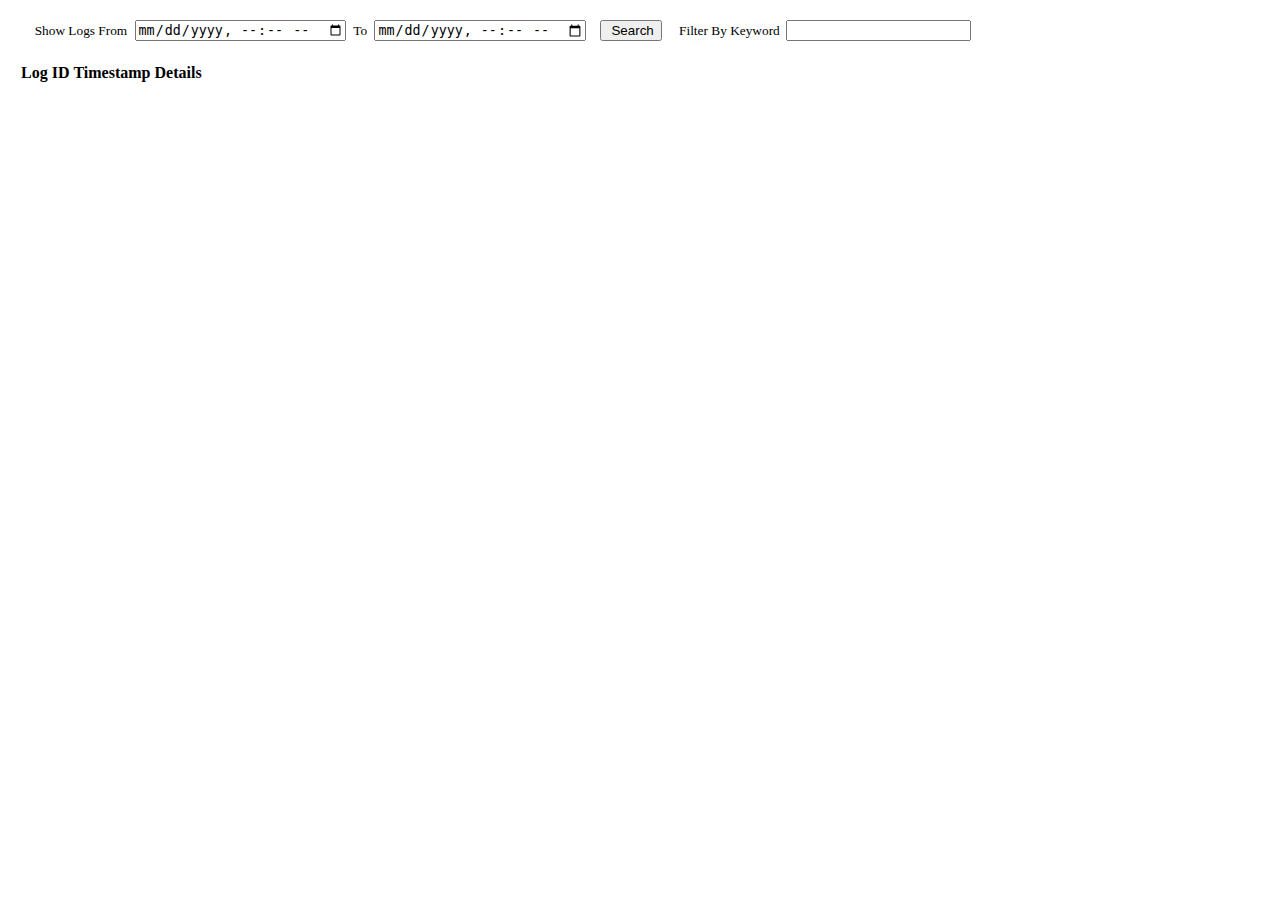
==== src/main/resources/templates/activityLogs.html @ d8b5ca50 "Logs completed" ====
<!DOCTYPE html>
<html lang="en" xmlns:th="http://www.thymeleaf.org">
<head>
    <meta charset="utf-8">
    <meta name="viewport" content="width=device-width, initial-scale=1.0, shrink-to-fit=no">
    <title>Activity Logs</title>
    <link rel="stylesheet" href="/assets/bootstrap/css/bootstrap.min.css">
    <link rel="stylesheet" href="/assets/fonts/fontawesome-all.min.css">
    <link rel="stylesheet" href="/assets/fonts/font-awesome.min.css">
    <link rel="stylesheet" href="/assets/fonts/fontawesome5-overrides.min.css">
    <link rel="stylesheet" href="/assets/css/Navbar-Right-Links-icons.css">
    <script src="/assets/js/axios.js"></script>
    <script src="/assets/js/jquery.js"></script>
    <script src="/assets/js/sweetalert.js"></script>
    <script src="/assets/js/utils.js"></script>

</head>
<body style="background: var(--bs-gray-200);">

<!--Header-->
<div th:replace="fragments.html :: header(tabIndex=3)"></div>

<div class="card" style="margin: 10px;padding: 10px;">
    <div class="card-body" style="padding: 0px;">
        <div class="container">
            <div class="row">
                <form method="post" action="/logs/find/">
                <div class="col-md-12">
                            <small class="form-text">&nbsp; Show Logs From&nbsp;</small>
                            <input type="datetime-local" name="dateFrom" th:value="${dateFrom}" required>

                            <small class="form-text">&nbsp;To&nbsp;</small>
                            <input type="datetime-local" name="dateTo" th:value="${dateTo}" required>

                            <button class="btn btn-primary" type="submit" style="margin-left: 10px;margin-right: 10px;"><i class="fas fa-search"></i>&nbsp;Search</button>

                    <small class="form-text">&nbsp;Filter By Keyword&nbsp;&nbsp;</small><input type="search" id="filter" name="filter" style="margin-right: 10px;">
                </div>
                </form>
            </div>
        </div>
    </div>
</div>
<div class="card" style="margin: 10px;">
    <div class="card-body" style="padding: 0px;box-shadow: -4px 4px 3px 0px var(--bs-gray-500);">
        <div class="table-responsive">
            <table class="table" id="tbl">
                <thead>
                <tr>
                    <th style="background: var(--bs-blue);text-align: center;color: var(--bs-card-bg);">Log ID</th>
                    <th style="background: var(--bs-blue);text-align: center;color: var(--bs-card-bg);">Timestamp</th>
                    <th style="background: var(--bs-blue);text-align: center;color: var(--bs-card-bg);">Details</th>
                </tr>
                </thead>
                <tbody>
                <tr th:each="log : ${list}">
                    <td style="text-align: right;padding: 4px;" th:text="${log.id}"></td>
                    <td style="text-align: center;padding: 4px;" th:text="${#temporals.format(log.timestampAct, 'dd-MM-yyyy hh:mm:ss')}"></td>
                    <td style="text-align: left;padding: 4px;" th:text="${log.details}"></td>
                </tr>
                </tbody>
            </table>
        </div>
    </div>
</div>

<!-- Setting Modal -->
<div th:replace="fragments.html :: config"></div>

<script src="/assets/bootstrap/js/bootstrap.min.js"></script>
</body>
</html>
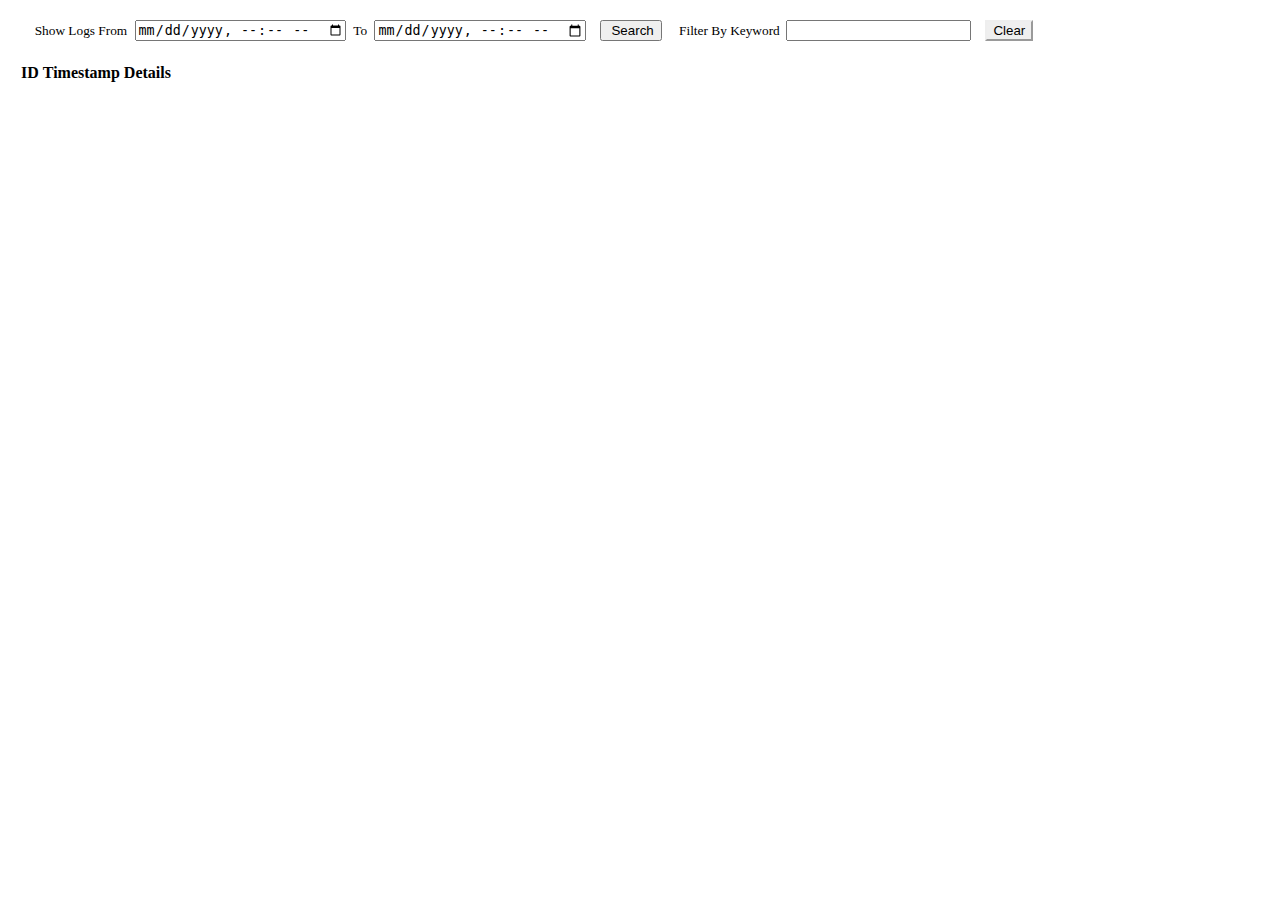
==== commit 8920a2fc: "Reports Completed" ====
--- a/src/main/resources/templates/activityLogs.html
+++ b/src/main/resources/templates/activityLogs.html
@@ -35,6 +35,8 @@
                             <button class="btn btn-primary" type="submit" style="margin-left: 10px;margin-right: 10px;"><i class="fas fa-search"></i>&nbsp;Search</button>
 
                     <small class="form-text">&nbsp;Filter By Keyword&nbsp;&nbsp;</small><input type="search" id="filter" name="filter" style="margin-right: 10px;">
+                    <button class="btn btn-danger" role="button" id="btnDelete" style="border-color: var(--bs-pink);" th:onClick="|confirmClearLogs('/logs/clear/')|"><i class="fas fa-trash"></i> Clear</button>
+
                 </div>
                 </form>
             </div>
@@ -47,7 +49,7 @@
             <table class="table" id="tbl">
                 <thead>
                 <tr>
-                    <th style="background: var(--bs-blue);text-align: center;color: var(--bs-card-bg);">Log ID</th>
+                    <th style="background: var(--bs-blue);text-align: center;color: var(--bs-card-bg);">ID</th>
                     <th style="background: var(--bs-blue);text-align: center;color: var(--bs-card-bg);">Timestamp</th>
                     <th style="background: var(--bs-blue);text-align: center;color: var(--bs-card-bg);">Details</th>
                 </tr>
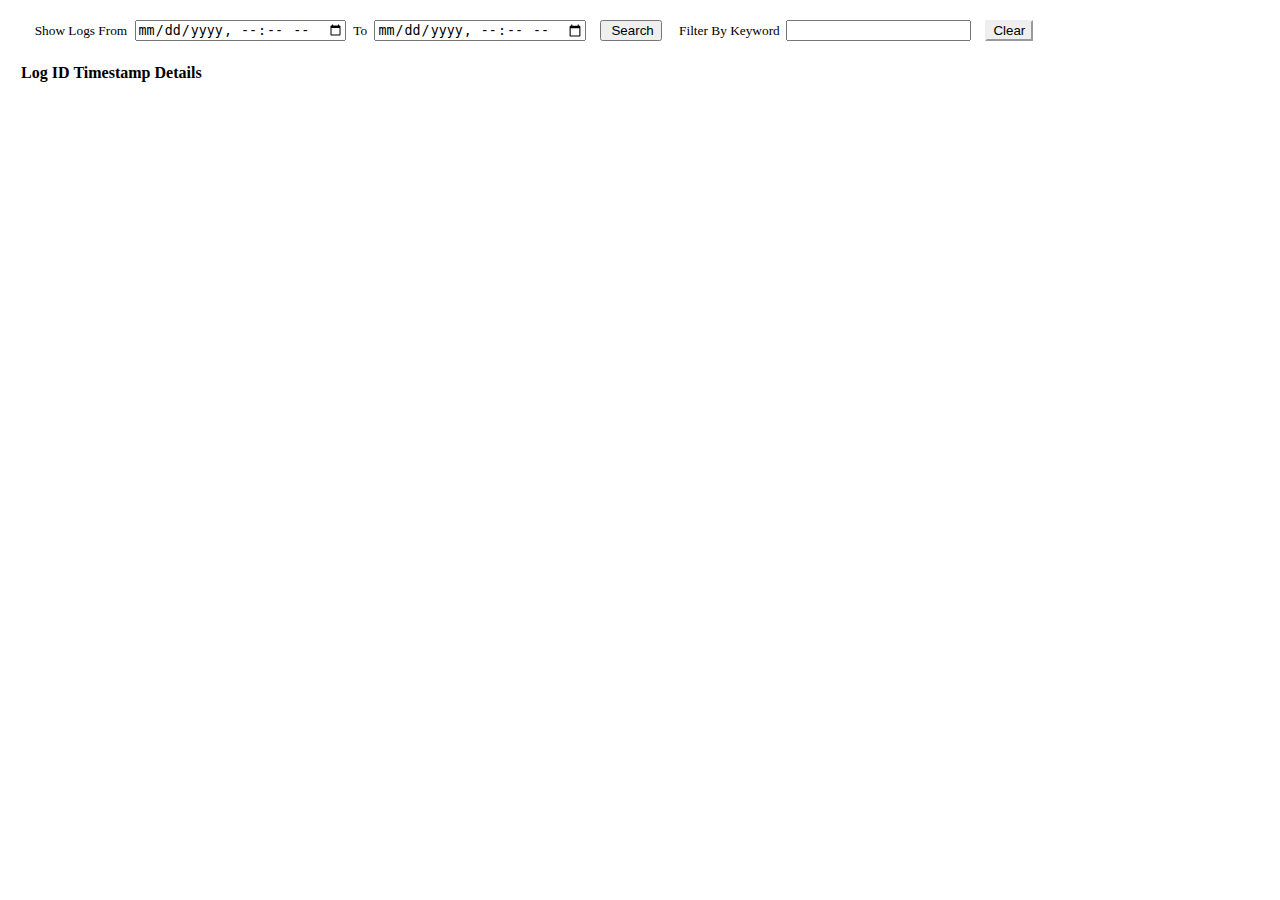
==== commit 253306f3: "receipt no, big round fields added. Referee update log bugs resolved." ====
--- a/src/main/resources/templates/activityLogs.html
+++ b/src/main/resources/templates/activityLogs.html
@@ -14,11 +14,13 @@
     <script src="/assets/js/sweetalert.js"></script>
     <script src="/assets/js/utils.js"></script>
 
+    <link href="/assets/css/select2.min.css" rel="stylesheet" />
+    <script src="/assets/js/select2.min.js"></script>
 </head>
 <body style="background: var(--bs-gray-200);">
 
 <!--Header-->
-<div th:replace="fragments.html :: header(tabIndex=3)"></div>
+<div th:replace="fragments.html :: header(tabIndex=4)"></div>
 
 <div class="card" style="margin: 10px;padding: 10px;">
     <div class="card-body" style="padding: 0px;">
@@ -35,8 +37,8 @@
                             <button class="btn btn-primary" type="submit" style="margin-left: 10px;margin-right: 10px;"><i class="fas fa-search"></i>&nbsp;Search</button>
 
                     <small class="form-text">&nbsp;Filter By Keyword&nbsp;&nbsp;</small><input type="search" id="filter" name="filter" style="margin-right: 10px;">
-                    <button class="btn btn-danger" role="button" id="btnDelete" style="border-color: var(--bs-pink);" th:onClick="|confirmClearLogs('/logs/clear/')|"><i class="fas fa-trash"></i> Clear</button>
 
+                    <button type="button" class="btn btn-danger" role="button" id="btnDelete" style="border-color: var(--bs-pink);" th:onClick="|confirmClearLogs('/logs/clear/')|"><i class="fas fa-trash"></i> Clear</button>
                 </div>
                 </form>
             </div>
@@ -49,7 +51,7 @@
             <table class="table" id="tbl">
                 <thead>
                 <tr>
-                    <th style="background: var(--bs-blue);text-align: center;color: var(--bs-card-bg);">ID</th>
+                    <th style="background: var(--bs-blue);text-align: center;color: var(--bs-card-bg);">Log ID</th>
                     <th style="background: var(--bs-blue);text-align: center;color: var(--bs-card-bg);">Timestamp</th>
                     <th style="background: var(--bs-blue);text-align: center;color: var(--bs-card-bg);">Details</th>
                 </tr>
@@ -69,6 +71,9 @@
 <!-- Setting Modal -->
 <div th:replace="fragments.html :: config"></div>
 
+<!-- Report Modal -->
+<div th:replace="fragments.html :: report"></div>
+
 <script src="/assets/bootstrap/js/bootstrap.min.js"></script>
 </body>
 </html>